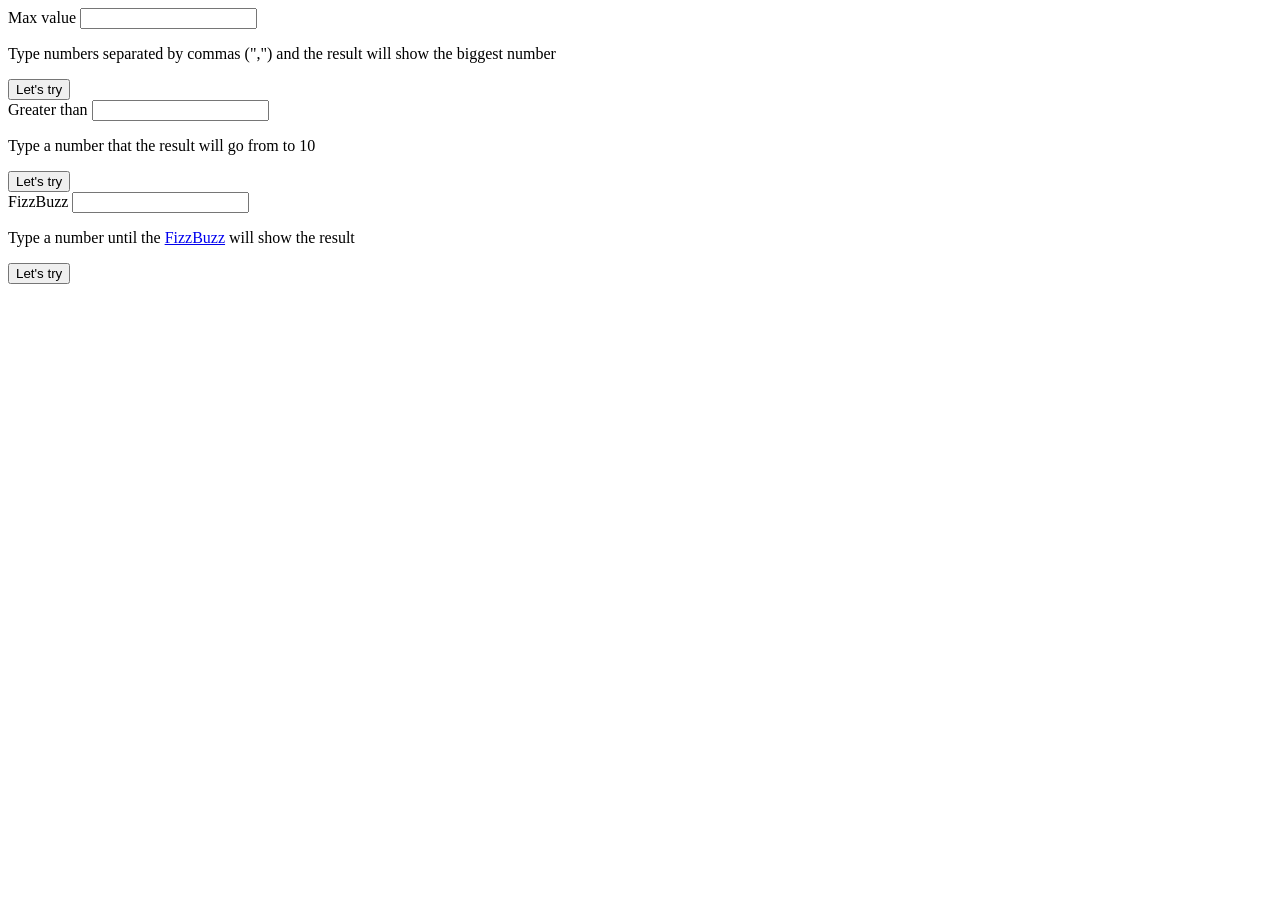
==== frontend/index.html @ e688e57e "Reshuffled folders" ====
<!DOCTYPE html>
<html lang="en">
<head>
    <meta charset="UTF-8">
    <meta name="viewport" content="width=device-width, initial-scale=1.0">
    <title>hECMAthlon</title>
    <link href="./css/style.css" rel="stylesheet">
    <script src="./js/log.js" type="module" defer></script>
    <script src="./js/main.js" type="module" defer></script>
</head>
<body>
    <div class="root">
        <div class="maxValue">
            <label for="maxInput">Max value</label>
            <input name="maxInput" class="maxValue__input">
            <p>Type numbers separated by commas (",") and the result will show the biggest number</p>
            <button class="maxValue__btn">Let's try</button>
            <div class="maxValue__container"></div>
        </div>
        <div class="greaterThan">
            <label for="greater">Greater than</label>
            <input name="greater" class="greaterThan__input">
            <p>Type a number that the result will go from to 10</p>
            <button class="greaterThan__btn">Let's try</button>
            <div class="greaterThan__container"></div>
        </div>
        <div class="fizzBuzz">
            <label for="fizzBuzz">FizzBuzz</label>
            <input name="fizzBuzz" class="fizzBuzz__input">
            <p>Type a number until the <a href="https://en.wikipedia.org/wiki/Fizz_buzz" target="_blank">FizzBuzz</a> will show the result</p>
            <button class="fizzBuzz__btn">Let's try</button>
            <div class="fizzBuzz__container"></div>
        </div>
    </div>
</body>
</html>
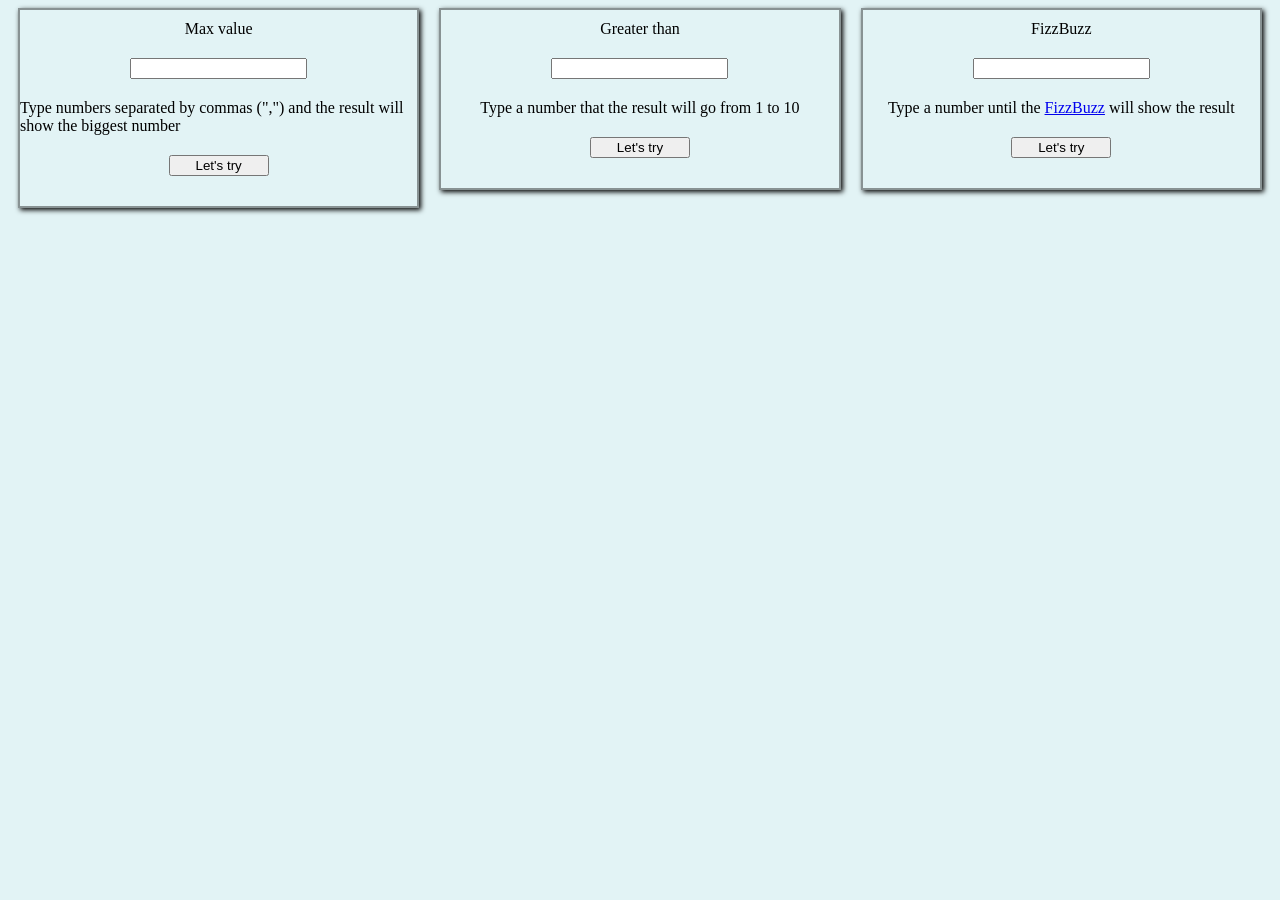
==== commit 53053594: "Reduce function adjusted" ====
--- a/frontend/index.html
+++ b/frontend/index.html
@@ -4,9 +4,9 @@
     <meta charset="UTF-8">
     <meta name="viewport" content="width=device-width, initial-scale=1.0">
     <title>hECMAthlon</title>
-    <link href="./css/style.css" rel="stylesheet">
-    <script src="./js/log.js" type="module" defer></script>
-    <script src="./js/main.js" type="module" defer></script>
+    <link href="style.css" rel="stylesheet">
+    <script src="log.js" type="module" defer></script>
+    <script src="main.js" type="module" defer></script>
 </head>
 <body>
     <div class="root">
@@ -20,7 +20,7 @@
         <div class="greaterThan">
             <label for="greater">Greater than</label>
             <input name="greater" class="greaterThan__input">
-            <p>Type a number that the result will go from to 10</p>
+            <p>Type a number that the result will go from 1 to 10</p>
             <button class="greaterThan__btn">Let's try</button>
             <div class="greaterThan__container"></div>
         </div>
--- a/frontend/style.css
+++ b/frontend/style.css
@@ -0,0 +1,36 @@
+body {
+    height: 100%;
+    background: #e2f3f5;
+}
+
+.root {
+    display: flex;
+    flex-wrap: wrap;
+    align-items: flex-start;
+}
+
+.root > div {
+    flex: 1;
+    display: flex;
+    flex-direction: column;
+    justify-content: space-between;
+    align-items: center;
+    border: 2px solid rgba(0, 0, 0, 0.4);
+    margin: 0 10px;
+    box-shadow: 2px 2px 5px rgb(0, 0, 0);
+}
+
+.root > div > * {
+    margin: 10px 0;
+}
+
+.root > div > button {
+    width: 100px;
+}
+
+.root > div > :last-child {
+    display: flex;
+    justify-content: center;
+    align-items: center;
+    flex-direction: column;
+}
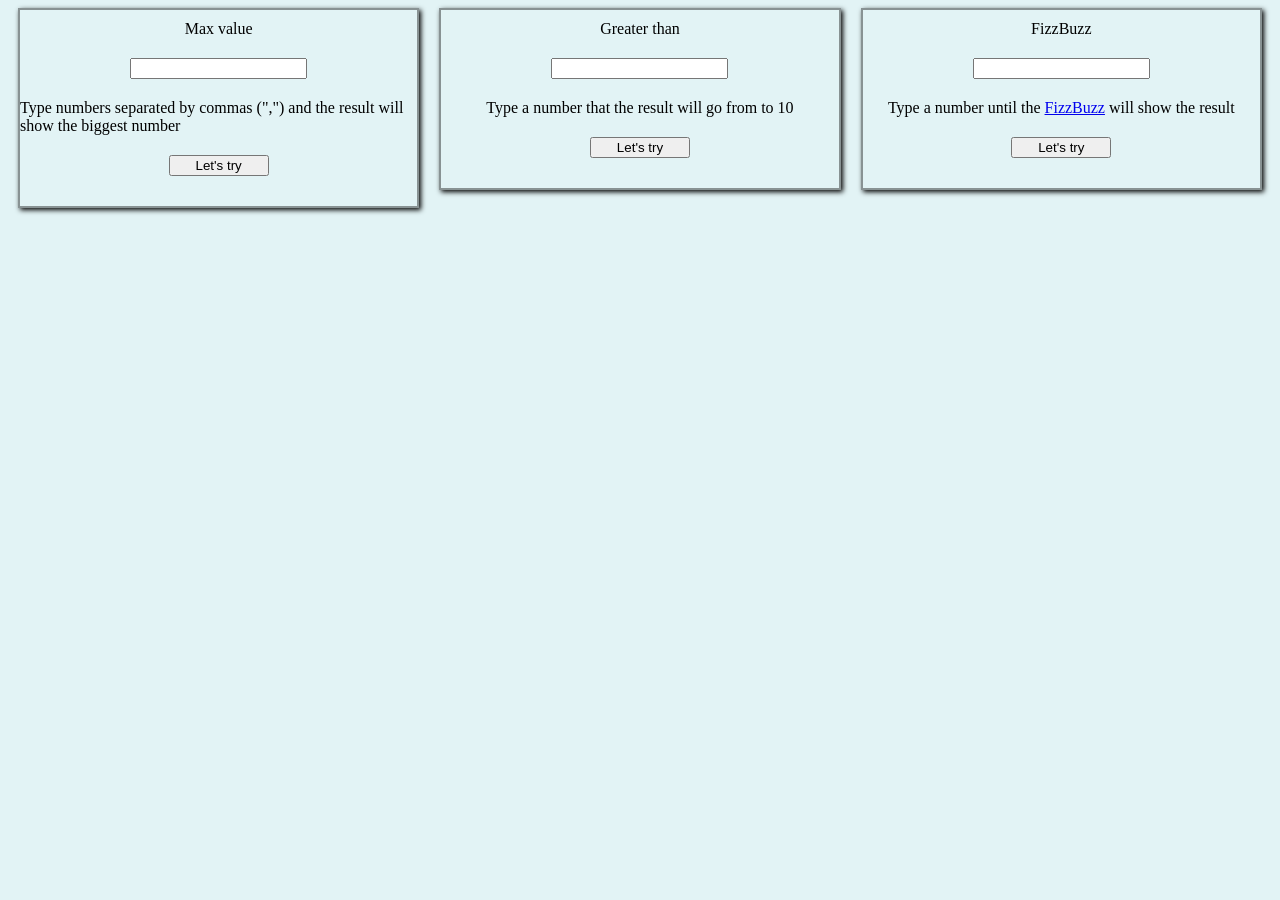
==== commit 28d4eec8: "Minor change in HTML text" ====
--- a/frontend/index.html
+++ b/frontend/index.html
@@ -5,8 +5,9 @@
     <meta name="viewport" content="width=device-width, initial-scale=1.0">
     <title>hECMAthlon</title>
     <link href="style.css" rel="stylesheet">
+    <!-- <script src="script.js"></script> -->
     <script src="log.js" type="module" defer></script>
-    <script src="main.js" type="module" defer></script>
+    <script src="main.js" type="module" defer></script> 
 </head>
 <body>
     <div class="root">
@@ -20,7 +21,7 @@
         <div class="greaterThan">
             <label for="greater">Greater than</label>
             <input name="greater" class="greaterThan__input">
-            <p>Type a number that the result will go from 1 to 10</p>
+            <p>Type a number that the result will go from to 10</p>
             <button class="greaterThan__btn">Let's try</button>
             <div class="greaterThan__container"></div>
         </div>
